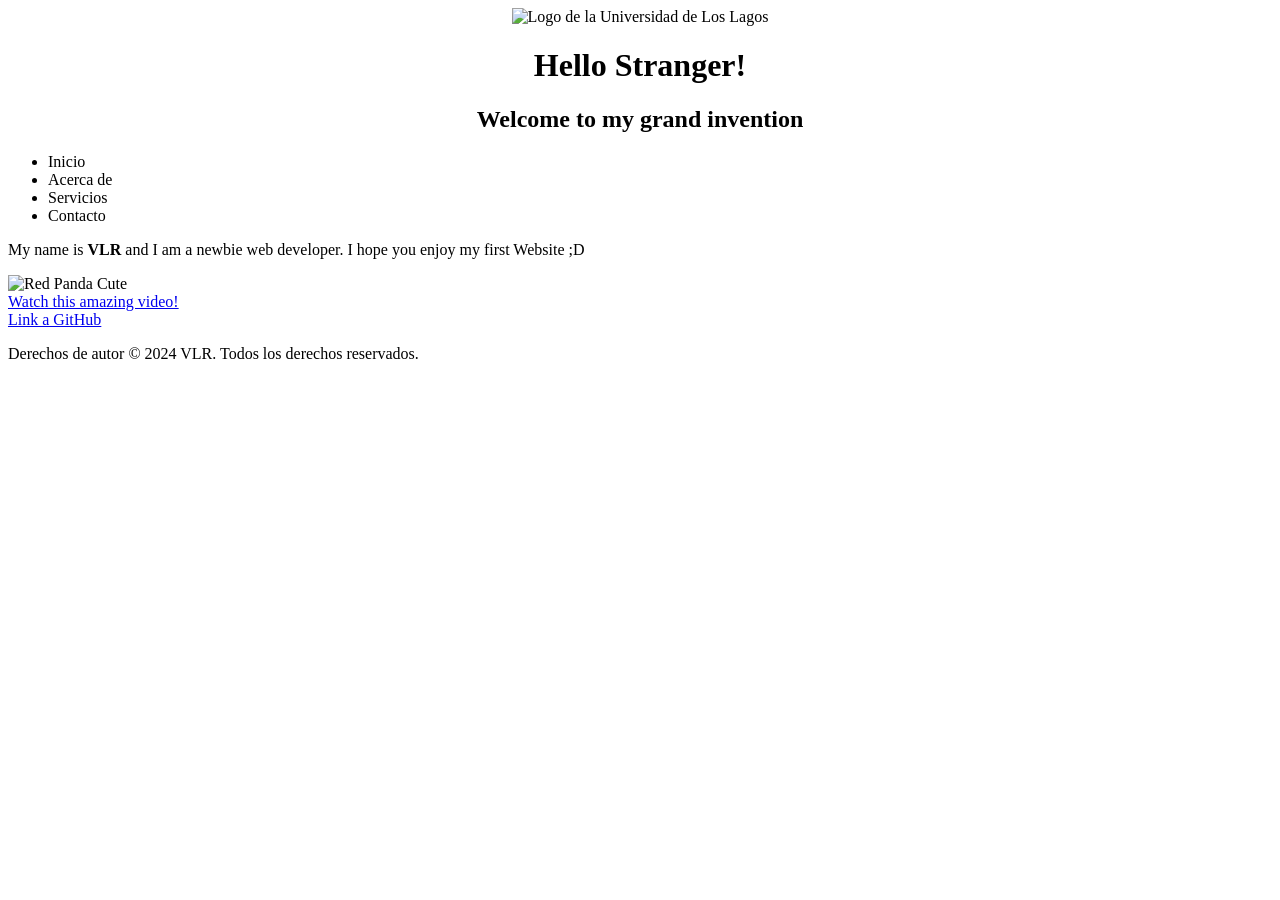
==== index.html @ d45fc051 "Evaluacion_Formativa_Sitio_Web" ====
<!DOCTYPE html>
<html lang="es">

<head>
    <meta charset="UTF-8">
    <meta name="viewport" content="width=device-width, initial-scale=1.0">
    <link rel="icon" type="image/png" href="https://www.ulagos.cl/wp-content/uploads/2019/11/ulagos-01.png">
    <title>First Website</title>
</head>

<body>
    <!-- Header: etiqueta semántica que muestra el título de la página web -->
    <header style = "text-align: center;">
        <img src="img/Ulagos.png" alt="Logo de la Universidad de Los Lagos" width="100" height="100">
         <h1>Hello Stranger!</h1>
         <h2>Welcome to my grand invention</h2>
    </header>

    <!-- Nav: etiqueta semántica que muestra el menú de navegación -->
    <nav>
        <ul>
            <li><a>Inicio</a></li>
            <li><a>Acerca de</a></li>
            <li><a>Servicios</a></li>
            <li><a>Contacto</a></li>
        </ul>
    </nav>

    <!-- Section: etiqueta semántica que muestra el contenido principal de la página web -->
    <section>
        <article>
             <p>My name is <strong>VLR</strong> and I am a newbie web developer. I hope you enjoy my first Website ;D</p>
             <img src="https://i.natgeofe.com/k/63b1a8a7-0081-493e-8b53-81d01261ab5d/red-panda-full-body.jpg?wp=1&w=897.5&h=601.25" width="500" height="300" alt="Red Panda Cute">
        </article>
        <article>
             <a href="https://music.youtube.com/watch?v=lYBUbBu4W08&si=Z251A_fn7uQQUJjj">Watch this amazing video!</a>
        </article>
        <article>  
            <a href="https://github.com/Dorothi005">Link a GitHub</a>
        </article>
    </section>

    <!-- Footer: etiqueta semántica que muestra el pie de página -->
    <footer> 
        <p>Derechos de autor &copy; 2024 VLR. Todos los derechos reservados.</p>
    </footer>
</body>
</html>
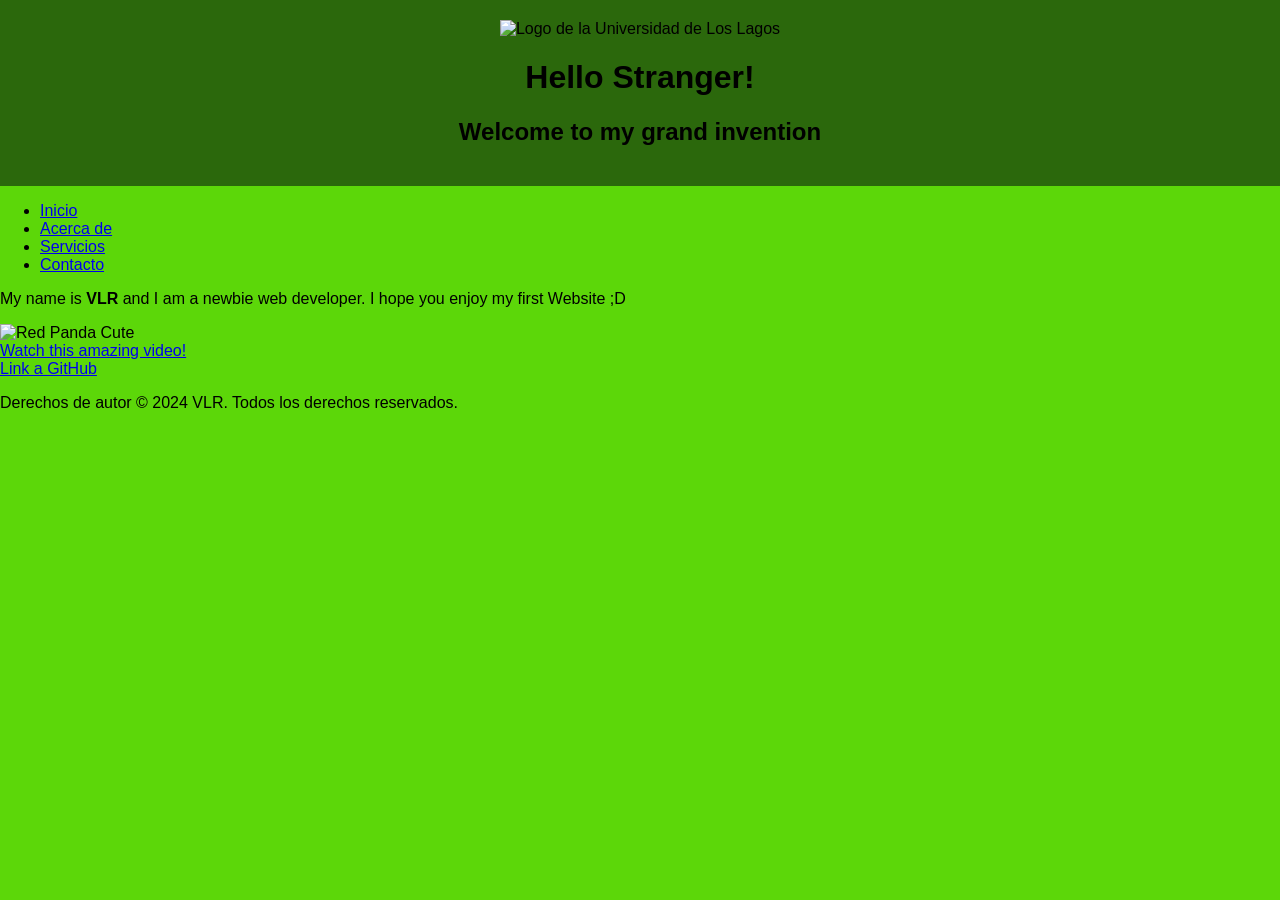
==== commit 89bcfe57: "ingreso al css (y de paso decoración)" ====
--- a/index.html
+++ b/index.html
@@ -6,11 +6,12 @@
     <meta name="viewport" content="width=device-width, initial-scale=1.0">
     <link rel="icon" type="image/png" href="https://www.ulagos.cl/wp-content/uploads/2019/11/ulagos-01.png">
     <title>First Website</title>
+    <link rel="stylesheet" href="css/style.css">
 </head>
 
 <body>
     <!-- Header: etiqueta semántica que muestra el título de la página web -->
-    <header style = "text-align: center;">
+    <header>
         <img src="img/Ulagos.png" alt="Logo de la Universidad de Los Lagos" width="100" height="100">
          <h1>Hello Stranger!</h1>
          <h2>Welcome to my grand invention</h2>
@@ -19,10 +20,10 @@
     <!-- Nav: etiqueta semántica que muestra el menú de navegación -->
     <nav>
         <ul>
-            <li><a>Inicio</a></li>
-            <li><a>Acerca de</a></li>
-            <li><a>Servicios</a></li>
-            <li><a>Contacto</a></li>
+            <li><a href="html/Inicio.html">Inicio</a></li>
+            <li><a href="html/acercade.html">Acerca de</a></li>
+            <li><a href="html/servicios.html">Servicios</a></li>
+            <li><a href="html/contacto.html">Contacto</a></li>
         </ul>
     </nav>
 
--- a/css/style.css
+++ b/css/style.css
@@ -0,0 +1,12 @@
+
+header {
+    text-align: center;
+    background-color: #2b680c;
+    padding: 20px;
+}
+
+body {
+    font-family: Arial, sans-serif;
+    margin: 0;
+    padding: 0;
+    background-color: #5cd709;}
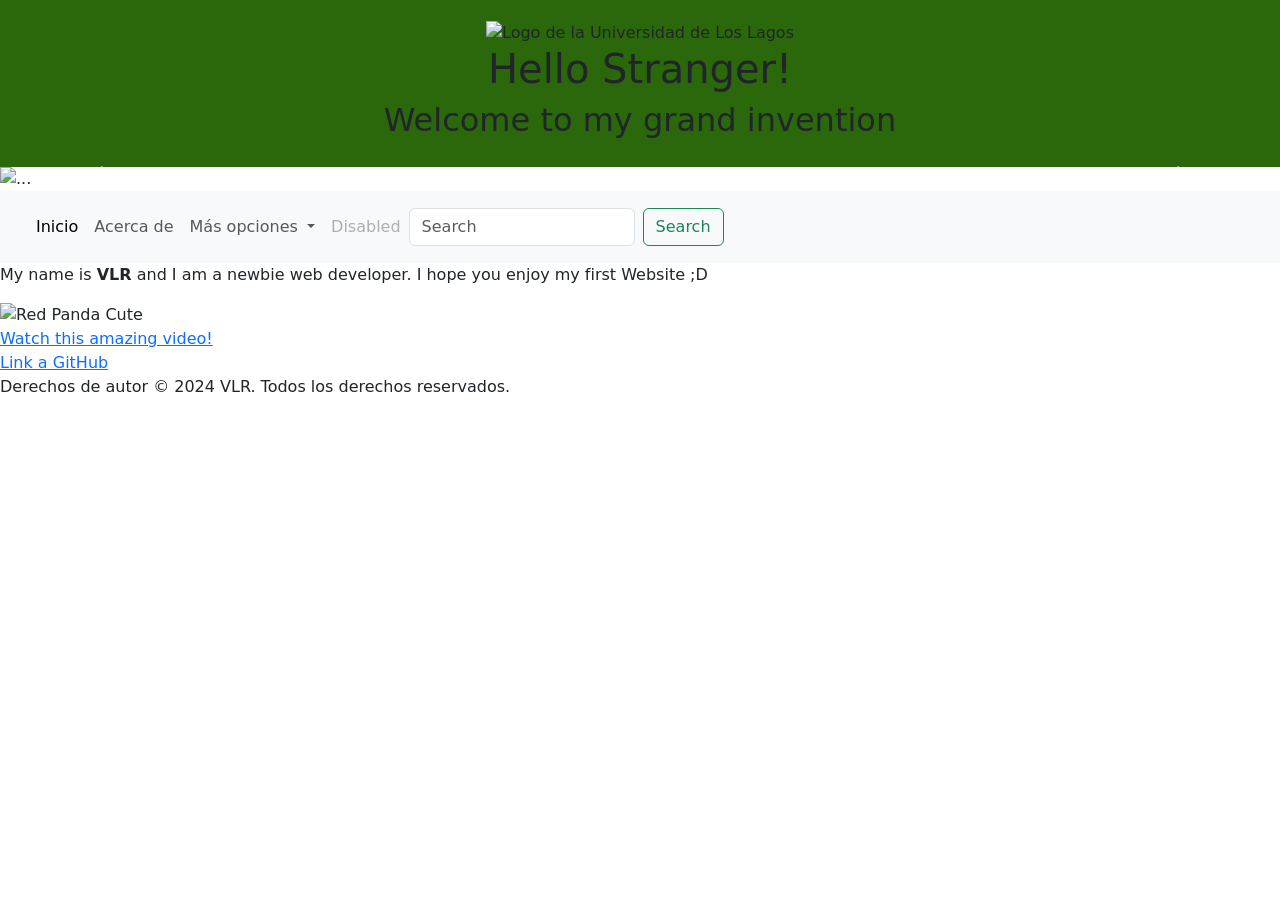
==== commit 63b49050: "Mejoras en el web + Bootstrap" ====
--- a/index.html
+++ b/index.html
@@ -7,6 +7,8 @@
     <link rel="icon" type="image/png" href="https://www.ulagos.cl/wp-content/uploads/2019/11/ulagos-01.png">
     <title>First Website</title>
     <link rel="stylesheet" href="css/style.css">
+    <link href="https://cdn.jsdelivr.net/npm/bootstrap@5.3.8/dist/css/bootstrap.min.css" rel="stylesheet" integrity="sha384-sRIl4kxILFvY47J16cr9ZwB07vP4J8+LH7qKQnuqkuIAvNWLzeN8tE5YBujZqJLB" crossorigin="anonymous">
+    <script src="https://cdn.jsdelivr.net/npm/bootstrap@5.3.8/dist/js/bootstrap.bundle.min.js" integrity="sha384-FKyoEForCGlyvwx9Hj09JcYn3nv7wiPVlz7YYwJrWVcXK/BmnVDxM+D2scQbITxI" crossorigin="anonymous"></script>
 </head>
 
 <body>
@@ -16,15 +18,67 @@
          <h1>Hello Stranger!</h1>
          <h2>Welcome to my grand invention</h2>
     </header>
+    <div id="carouselExample" class="carousel slide">
+  <div class="carousel-inner">
+    <div class="carousel-item active">
+      <img src="..." class="d-block w-100" alt="...">
+    </div>
+    <div class="carousel-item">
+      <img src="..." class="d-block w-100" alt="...">
+    </div>
+    <div class="carousel-item">
+      <img src="..." class="d-block w-100" alt="...">
+    </div>
+  </div>
+  <button class="carousel-control-prev" type="button" data-bs-target="#carouselExample" data-bs-slide="prev">
+    <span class="carousel-control-prev-icon" aria-hidden="true"></span>
+    <span class="visually-hidden">Previous</span>
+  </button>
+  <button class="carousel-control-next" type="button" data-bs-target="#carouselExample" data-bs-slide="next">
+    <span class="carousel-control-next-icon" aria-hidden="true"></span>
+    <span class="visually-hidden">Next</span>
+  </button>
+</div>
 
     <!-- Nav: etiqueta semántica que muestra el menú de navegación -->
-    <nav>
-        <ul>
-            <li><a href="html/Inicio.html">Inicio</a></li>
-            <li><a href="html/acercade.html">Acerca de</a></li>
-            <li><a href="html/servicios.html">Servicios</a></li>
-            <li><a href="html/contacto.html">Contacto</a></li>
-        </ul>
+    <nav class="navbar navbar-expand-lg bg-body-tertiary">
+       <nav class="navbar navbar-expand-lg bg-body-tertiary">
+  <div class="container-fluid">
+    <a class="navbar-brand" href="#">
+    </a>
+    <button class="navbar-toggler" type="button" data-bs-toggle="collapse" data-bs-target="#navbarSupportedContent" aria-controls="navbarSupportedContent" aria-expanded="false" aria-label="Toggle navigation">
+      <span class="navbar-toggler-icon"></span>
+    </button>
+    <div class="collapse navbar-collapse" id="navbarSupportedContent">
+      <ul class="navbar-nav me-auto mb-2 mb-lg-0">
+        <li class="nav-item">
+          <a class="nav-link active" aria-current="page" href="#">Inicio</a>
+        </li>
+        <li class="nav-item">
+          <a class="nav-link" href="#">Acerca de</a>
+        </li>
+        <li class="nav-item dropdown">
+          <a class="nav-link dropdown-toggle" href="#" role="button" data-bs-toggle="dropdown" aria-expanded="false">
+            Más opciones
+          </a>
+          <ul class="dropdown-menu">
+            <li><a class="dropdown-item" href="#">Servicios</a></li>
+            <li><a class="dropdown-item" href="#">Contacto</a></li>
+            <li><hr class="dropdown-divider"></li>
+            <li><a class="dropdown-item" href="#">Easter Egg</a></li>
+          </ul>
+        </li>
+        <li class="nav-item">
+          <a class="nav-link disabled" aria-disabled="true">Disabled</a>
+        </li>
+      </ul>
+      <form class="d-flex" role="search">
+        <input class="form-control me-2" type="search" placeholder="Search" aria-label="Search"/>
+        <button class="btn btn-outline-success" type="submit">Search</button>
+      </form>
+    </div>
+  </div>
+</nav>
     </nav>
 
     <!-- Section: etiqueta semántica que muestra el contenido principal de la página web -->
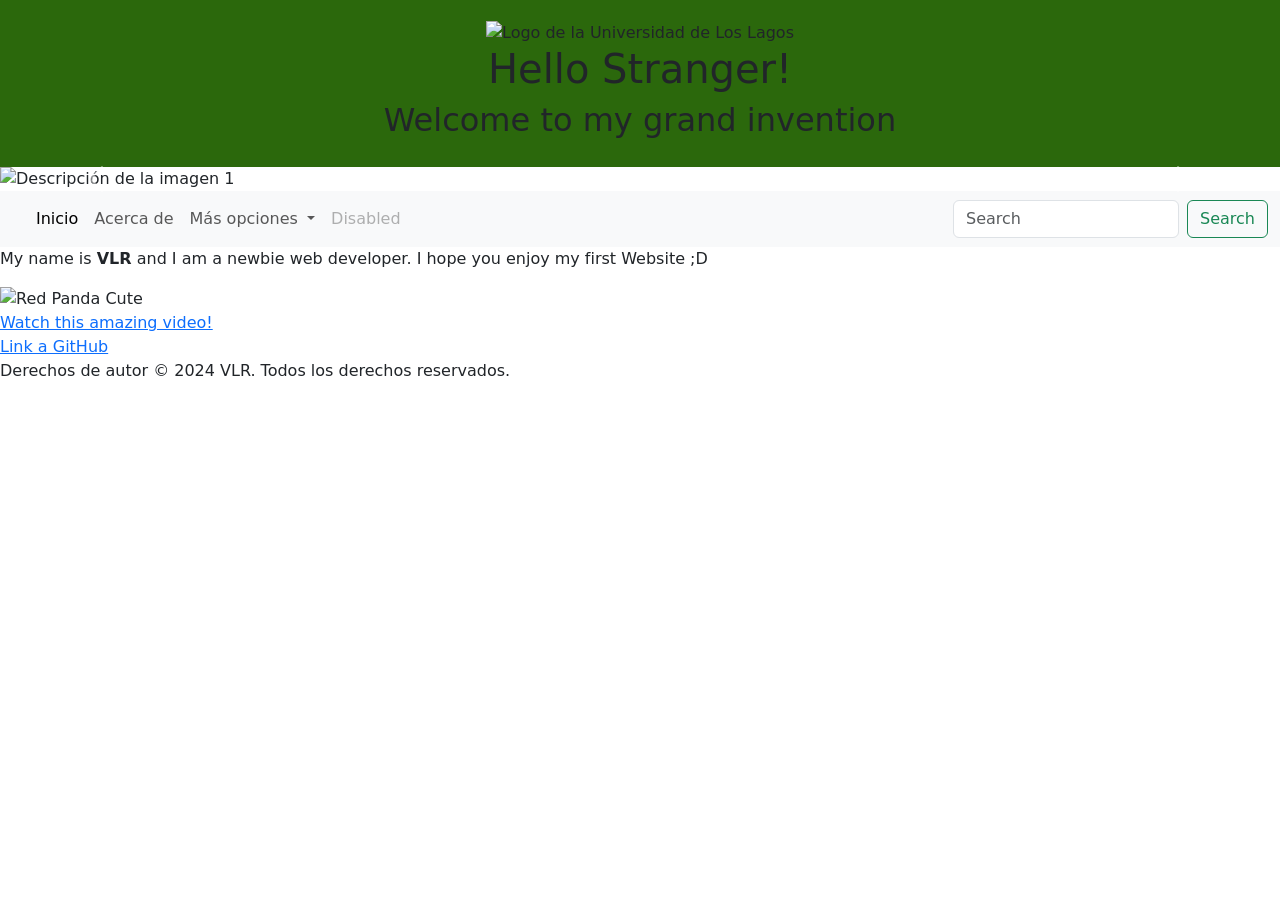
==== commit 3caeb121: "cambios del carrusel pa que se vea bonito" ====
--- a/index.html
+++ b/index.html
@@ -8,7 +8,6 @@
     <title>First Website</title>
     <link rel="stylesheet" href="css/style.css">
     <link href="https://cdn.jsdelivr.net/npm/bootstrap@5.3.8/dist/css/bootstrap.min.css" rel="stylesheet" integrity="sha384-sRIl4kxILFvY47J16cr9ZwB07vP4J8+LH7qKQnuqkuIAvNWLzeN8tE5YBujZqJLB" crossorigin="anonymous">
-    <script src="https://cdn.jsdelivr.net/npm/bootstrap@5.3.8/dist/js/bootstrap.bundle.min.js" integrity="sha384-FKyoEForCGlyvwx9Hj09JcYn3nv7wiPVlz7YYwJrWVcXK/BmnVDxM+D2scQbITxI" crossorigin="anonymous"></script>
 </head>
 
 <body>
@@ -21,13 +20,13 @@
     <div id="carouselExample" class="carousel slide">
   <div class="carousel-inner">
     <div class="carousel-item active">
-      <img src="..." class="d-block w-100" alt="...">
+      <img src="https://wallpapers.com/images/hd/stunning-cute-owl-tzzb65950cj8x60q.jpg" class="d-block w-100" alt="Descripción de la imagen 1">
     </div>
     <div class="carousel-item">
-      <img src="..." class="d-block w-100" alt="...">
+      <img src="http://getwallpapers.com/wallpaper/full/8/e/1/947804-new-cute-baby-animals-wallpapers-2048x1366-for-meizu.jpg" class="d-block w-100" alt="Descripción de la imagen 2">
     </div>
     <div class="carousel-item">
-      <img src="..." class="d-block w-100" alt="...">
+      <img src="https://wallpaperaccess.com/full/195091.jpg" class="d-block w-100" alt="Descripción de la imagen 3">
     </div>
   </div>
   <button class="carousel-control-prev" type="button" data-bs-target="#carouselExample" data-bs-slide="prev">
@@ -42,7 +41,6 @@
 
     <!-- Nav: etiqueta semántica que muestra el menú de navegación -->
     <nav class="navbar navbar-expand-lg bg-body-tertiary">
-       <nav class="navbar navbar-expand-lg bg-body-tertiary">
   <div class="container-fluid">
     <a class="navbar-brand" href="#">
     </a>
@@ -79,7 +77,6 @@
     </div>
   </div>
 </nav>
-    </nav>
 
     <!-- Section: etiqueta semántica que muestra el contenido principal de la página web -->
     <section>
@@ -99,5 +96,7 @@
     <footer> 
         <p>Derechos de autor &copy; 2024 VLR. Todos los derechos reservados.</p>
     </footer>
+
+    <script src="https://cdn.jsdelivr.net/npm/bootstrap@5.3.8/dist/js/bootstrap.bundle.min.js" integrity="sha384-FKyoEForCGlyvwx9Hj09JcYn3nv7wiPVlz7YYwJrWVcXK/BmnVDxM+D2scQbITxI" crossorigin="anonymous"></script>
 </body>
-</html>
+</html>
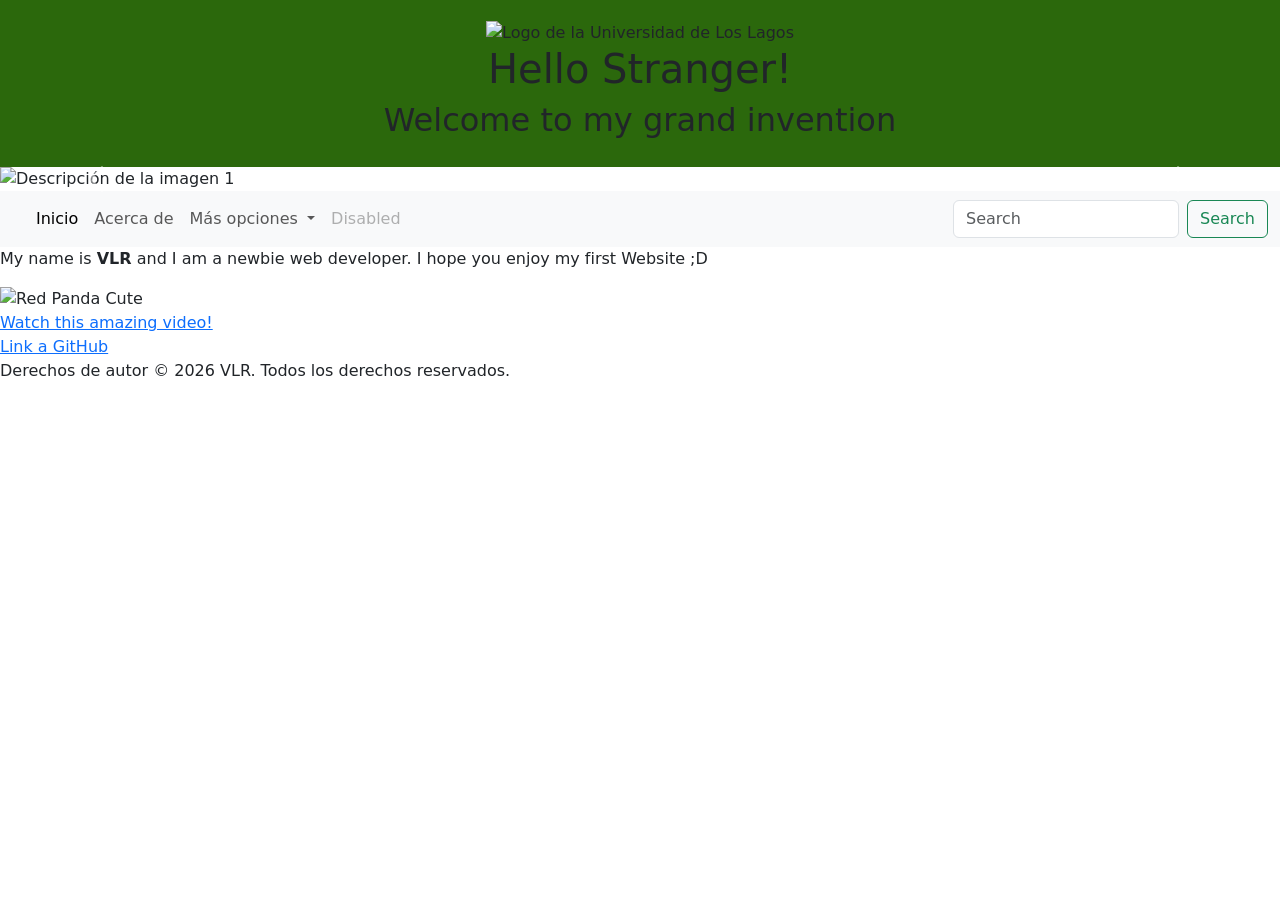
==== commit 145d52c2: "pequeño intento de crear una sección de contacto" ====
--- a/index.html
+++ b/index.html
@@ -13,7 +13,7 @@
 <body>
     <!-- Header: etiqueta semántica que muestra el título de la página web -->
     <header>
-        <img src="img/Ulagos.png" alt="Logo de la Universidad de Los Lagos" width="100" height="100">
+        <img src="https://disversa.com/2012/08/20/postula-a-los-diplomas-b-learning-gratuitos-que-impartira-la-u-de-los-lagos/ulagos/" alt="Logo de la Universidad de Los Lagos" width="100" height="100">
          <h1>Hello Stranger!</h1>
          <h2>Welcome to my grand invention</h2>
     </header>
@@ -94,7 +94,7 @@
 
     <!-- Footer: etiqueta semántica que muestra el pie de página -->
     <footer> 
-        <p>Derechos de autor &copy; 2024 VLR. Todos los derechos reservados.</p>
+        <p>Derechos de autor &copy; 2026 VLR. Todos los derechos reservados.</p>
     </footer>
 
     <script src="https://cdn.jsdelivr.net/npm/bootstrap@5.3.8/dist/js/bootstrap.bundle.min.js" integrity="sha384-FKyoEForCGlyvwx9Hj09JcYn3nv7wiPVlz7YYwJrWVcXK/BmnVDxM+D2scQbITxI" crossorigin="anonymous"></script>
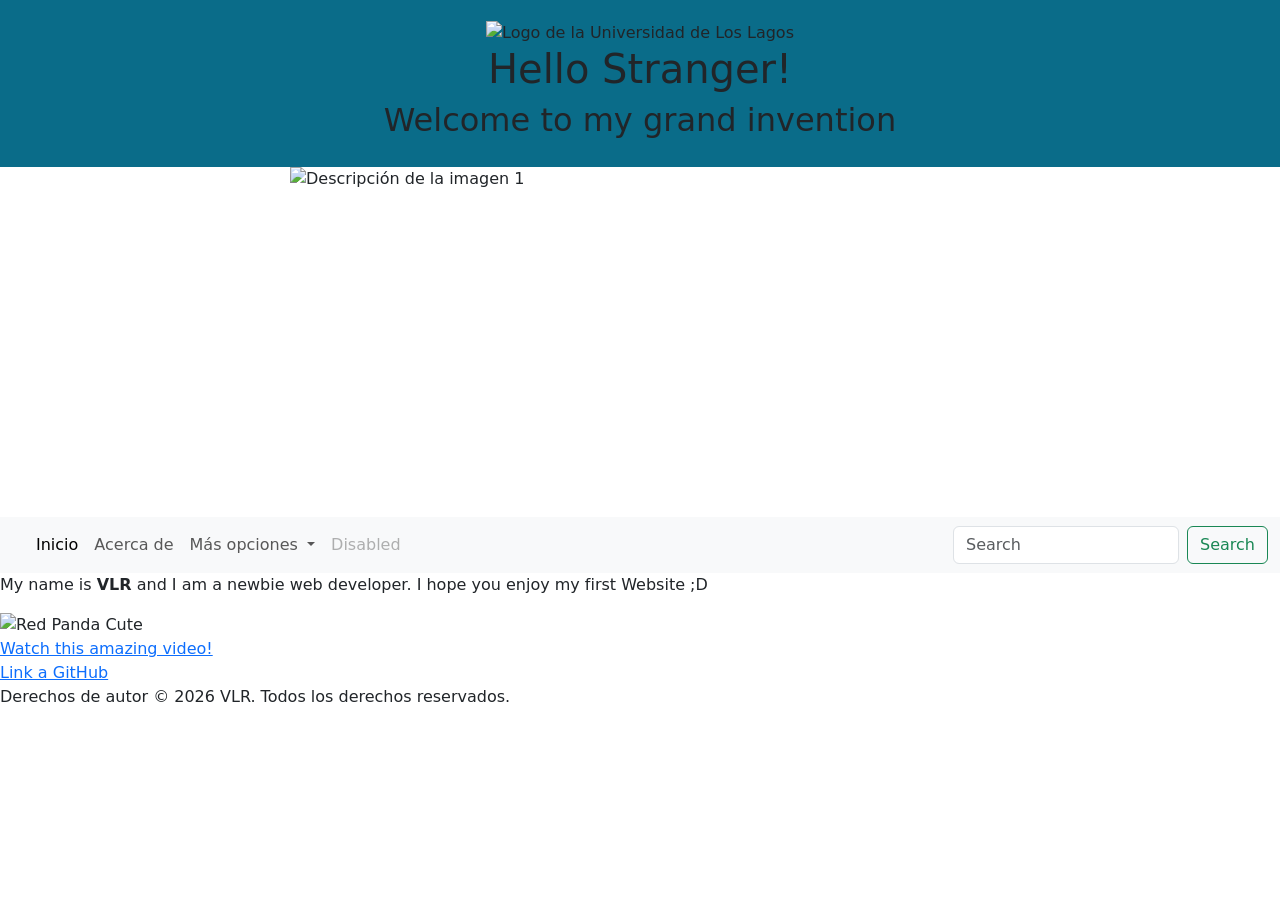
==== commit 71f6ede2: "actualización y correción de errores en index.html" ====
--- a/index.html
+++ b/index.html
@@ -4,6 +4,7 @@
 <head>
     <meta charset="UTF-8">
     <meta name="viewport" content="width=device-width, initial-scale=1.0">
+    <!-- Icono de la pestaña del navegador (logo de la universidad) -->
     <link rel="icon" type="image/png" href="https://www.ulagos.cl/wp-content/uploads/2019/11/ulagos-01.png">
     <title>First Website</title>
     <link rel="stylesheet" href="css/style.css">
@@ -13,20 +14,22 @@
 <body>
     <!-- Header: etiqueta semántica que muestra el título de la página web -->
     <header>
-        <img src="https://disversa.com/2012/08/20/postula-a-los-diplomas-b-learning-gratuitos-que-impartira-la-u-de-los-lagos/ulagos/" alt="Logo de la Universidad de Los Lagos" width="100" height="100">
+        <img src="https://www.ulagos.cl/wp-content/uploads/2019/11/ulagos-01.png" alt="Logo de la Universidad de Los Lagos" width="100">
          <h1>Hello Stranger!</h1>
          <h2>Welcome to my grand invention</h2>
     </header>
-    <div id="carouselExample" class="carousel slide">
+
+    <!-- Carrusel-->
+    <div id="carouselExample" class="carousel slide mx-auto" style="max-width: 700px;">
   <div class="carousel-inner">
     <div class="carousel-item active">
-      <img src="https://wallpapers.com/images/hd/stunning-cute-owl-tzzb65950cj8x60q.jpg" class="d-block w-100" alt="Descripción de la imagen 1">
+      <img src="https://wallpapers.com/images/hd/stunning-cute-owl-tzzb65950cj8x60q.jpg" class="d-block w-100" style="height: 350px; object-fit: cover;" alt="Descripción de la imagen 1">
     </div>
     <div class="carousel-item">
-      <img src="http://getwallpapers.com/wallpaper/full/8/e/1/947804-new-cute-baby-animals-wallpapers-2048x1366-for-meizu.jpg" class="d-block w-100" alt="Descripción de la imagen 2">
+      <img src="https://getwallpapers.com/wallpaper/full/8/e/1/947804-new-cute-baby-animals-wallpapers-2048x1366-for-meizu.jpg" class="d-block w-100" style="height: 350px; object-fit: cover;" alt="Descripción de la imagen 2">
     </div>
     <div class="carousel-item">
-      <img src="https://wallpaperaccess.com/full/195091.jpg" class="d-block w-100" alt="Descripción de la imagen 3">
+      <img src="https://wallpaperaccess.com/full/195091.jpg" class="d-block w-100" style="height: 350px; object-fit: cover;" alt="Descripción de la imagen 3">
     </div>
   </div>
   <button class="carousel-control-prev" type="button" data-bs-target="#carouselExample" data-bs-slide="prev">
@@ -78,7 +81,7 @@
   </div>
 </nav>
 
-    <!-- Section: etiqueta semántica que muestra el contenido principal de la página web -->
+    <!--etiqueta semántica que muestra el contenido principal de la página web -->
     <section>
         <article>
              <p>My name is <strong>VLR</strong> and I am a newbie web developer. I hope you enjoy my first Website ;D</p>
@@ -92,11 +95,11 @@
         </article>
     </section>
 
-    <!-- Footer: etiqueta semántica que muestra el pie de página -->
+    <!--etiqueta semántica que muestra el pie de página -->
     <footer> 
         <p>Derechos de autor &copy; 2026 VLR. Todos los derechos reservados.</p>
     </footer>
 
     <script src="https://cdn.jsdelivr.net/npm/bootstrap@5.3.8/dist/js/bootstrap.bundle.min.js" integrity="sha384-FKyoEForCGlyvwx9Hj09JcYn3nv7wiPVlz7YYwJrWVcXK/BmnVDxM+D2scQbITxI" crossorigin="anonymous"></script>
 </body>
-</html>+</html>
--- a/css/style.css
+++ b/css/style.css
@@ -9,4 +9,17 @@
     font-family: Arial, sans-serif;
     margin: 0;
     padding: 0;
-    background-color: #5cd709;}+    background-color: #5cd709;}
+
+    header { 
+        text-align: center;
+        background-color: #0a6c89;
+        padding: 20px;
+    }
+
+    body {
+        font-family: Arial, sans-serif;
+        margin: 0;
+        padding: 0;
+        background-color: #09d769;
+    }
